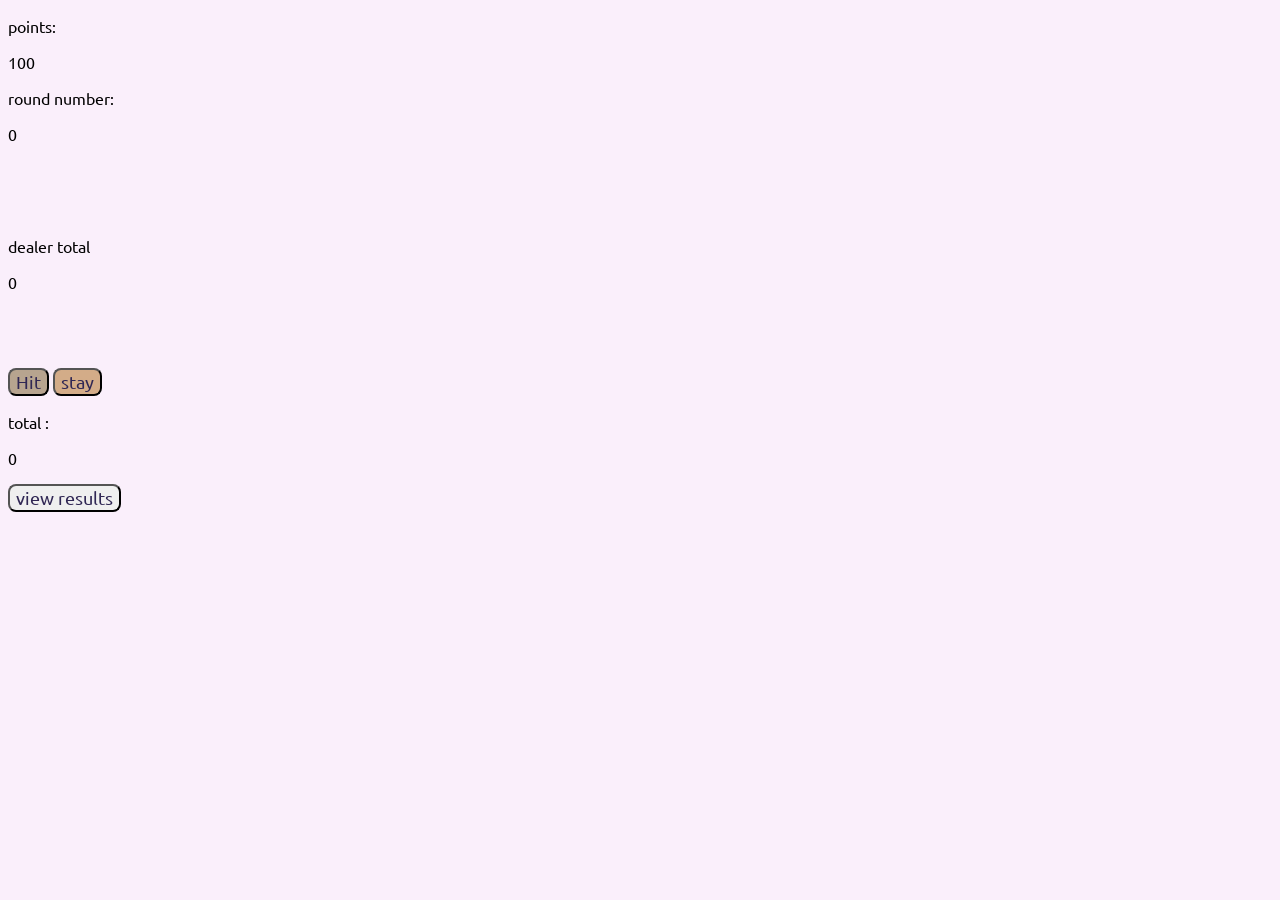
==== bj_confidence_game.html @ d39a8523 "commit to unbreak" ====
<!DOCTYPE html>
<html lang="en">
<head>
    <meta charset="UTF-8">
    <meta http-equiv="X-UA-Compatible" content="IE=edge">
    <meta name="viewport" content="width=device-width, initial-scale=1.0">
    <script src="bj_Js.js"></script>
    <link rel="stylesheet" href="global.css">
    <title>Document</title>
</head>
<body>
    <p> points: </p>
    <p id = "pttotal">100</p>

    <p> round number: </p>
    <p id="gamenum">0</p>
    <!--br used as temp remplacement for images-->

    <div id="dealercards"><br><br><br> </div>
    <p>dealer total</p>
    <p id="dealerTotal">0</p>
    <!--br used as temp remplacement for images-->
    <div id="playercards"><br><br><br></div>

    <button id = "hit" onclick="hit()"> Hit</button>
    <button id = "stay" onclick="stay()"> stay</button> 
    <p id = "ttl">total : </p>
    <p id = "total">0</p>
    <button onclick="reset()">
        view results
    </button>
    
</body>
</html>
---- global.css ----
/*global styles*/

@import url('https://fonts.googleapis.com/css2?family=Ubuntu:wght@500&display=swap');
body{
    font-family: 'Ubuntu', sans-serif;
    background-color:#FAEFFB;
}
#Title{
    color: slateblue;
    display:inline-block;

}

button{
    border-radius:8px;
    font-size: large;
    color:#302754;
    font-family: 'Ubuntu', sans-serif;

}
#hit{
    background-color : #B7A48F;
}

#stay{
    background-color: #D3AC88;
}
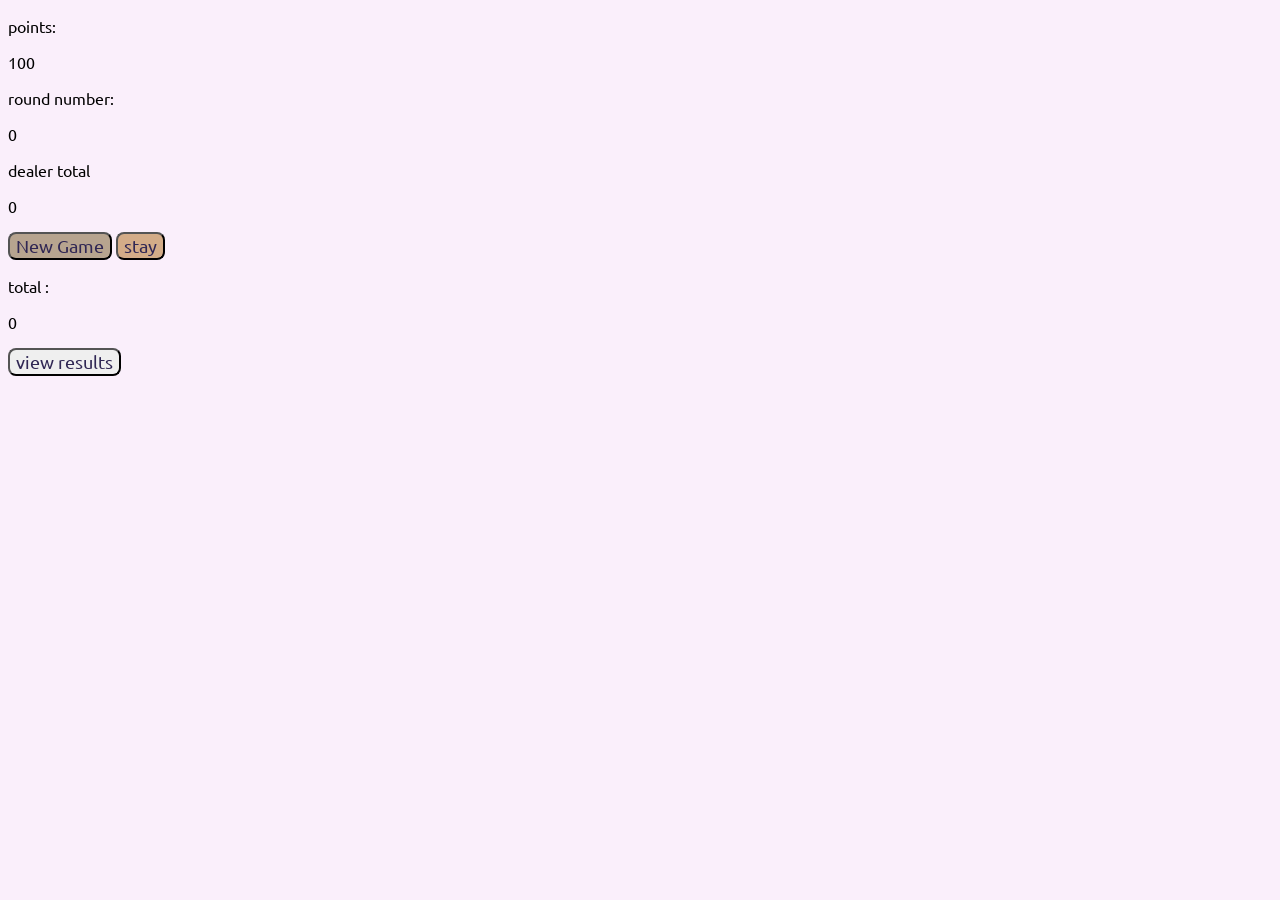
==== commit 55c8b6b3: "sphagetti code, need to polish and debug" ====
--- a/bj_confidence_game.html
+++ b/bj_confidence_game.html
@@ -16,13 +16,13 @@
     <p id="gamenum">0</p>
     <!--br used as temp remplacement for images-->
 
-    <div id="dealercards"><br><br><br> </div>
+    <div id="dealercards"></div>
     <p>dealer total</p>
     <p id="dealerTotal">0</p>
     <!--br used as temp remplacement for images-->
-    <div id="playercards"><br><br><br></div>
+    <div id="playercards"></div>
 
-    <button id = "hit" onclick="hit()"> Hit</button>
+    <button id = "hit" onclick="hit()">New Game</button>
     <button id = "stay" onclick="stay()"> stay</button> 
     <p id = "ttl">total : </p>
     <p id = "total">0</p>
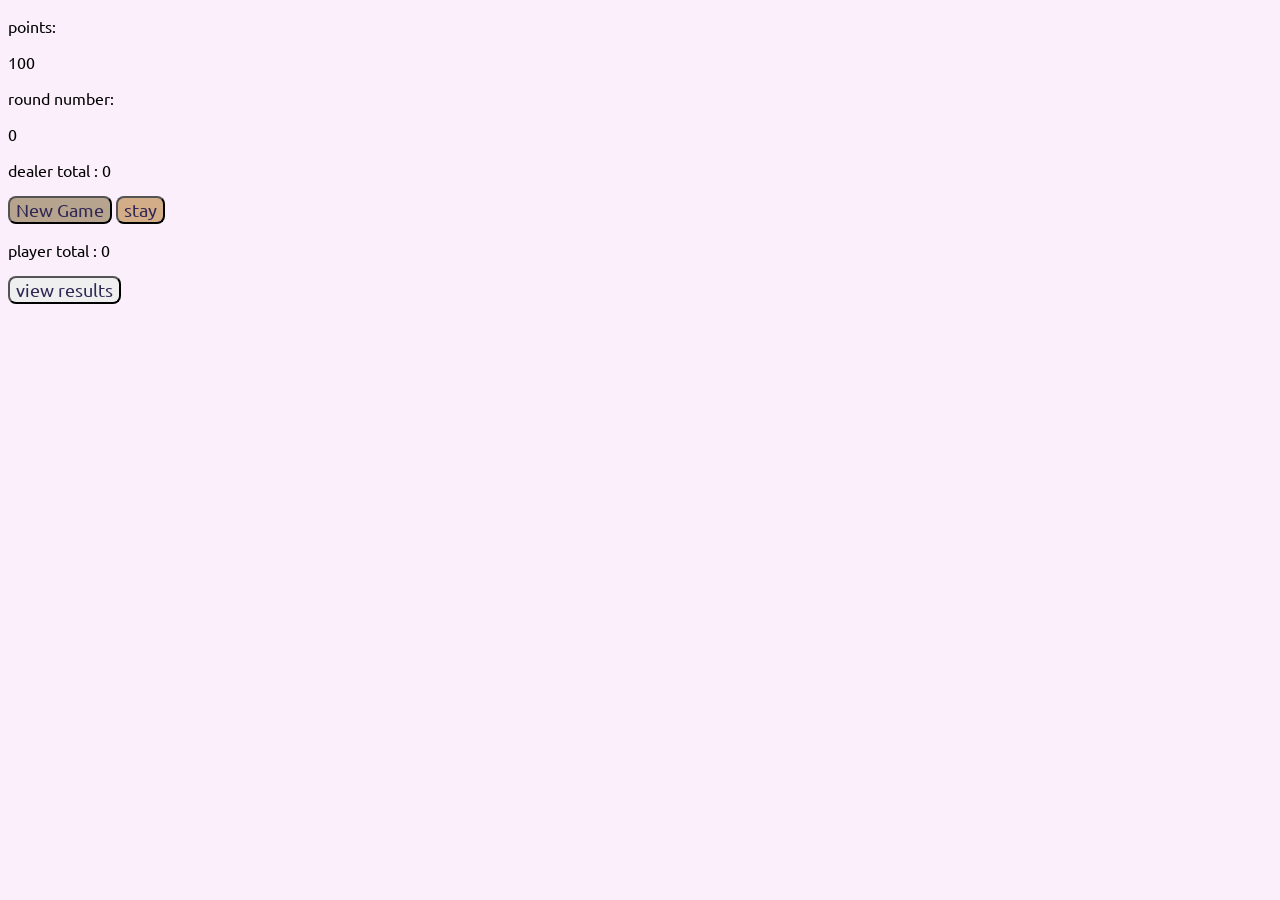
==== commit 7c3add0e: "slightly better" ====
--- a/bj_confidence_game.html
+++ b/bj_confidence_game.html
@@ -17,15 +17,13 @@
     <!--br used as temp remplacement for images-->
 
     <div id="dealercards"></div>
-    <p>dealer total</p>
-    <p id="dealerTotal">0</p>
+    <p id="dealerTotal">dealer total : 0</p>
     <!--br used as temp remplacement for images-->
     <div id="playercards"></div>
 
     <button id = "hit" onclick="hit()">New Game</button>
     <button id = "stay" onclick="stay()"> stay</button> 
-    <p id = "ttl">total : </p>
-    <p id = "total">0</p>
+    <p id = "total">player total : 0</p>
     <button onclick="reset()">
         view results
     </button>
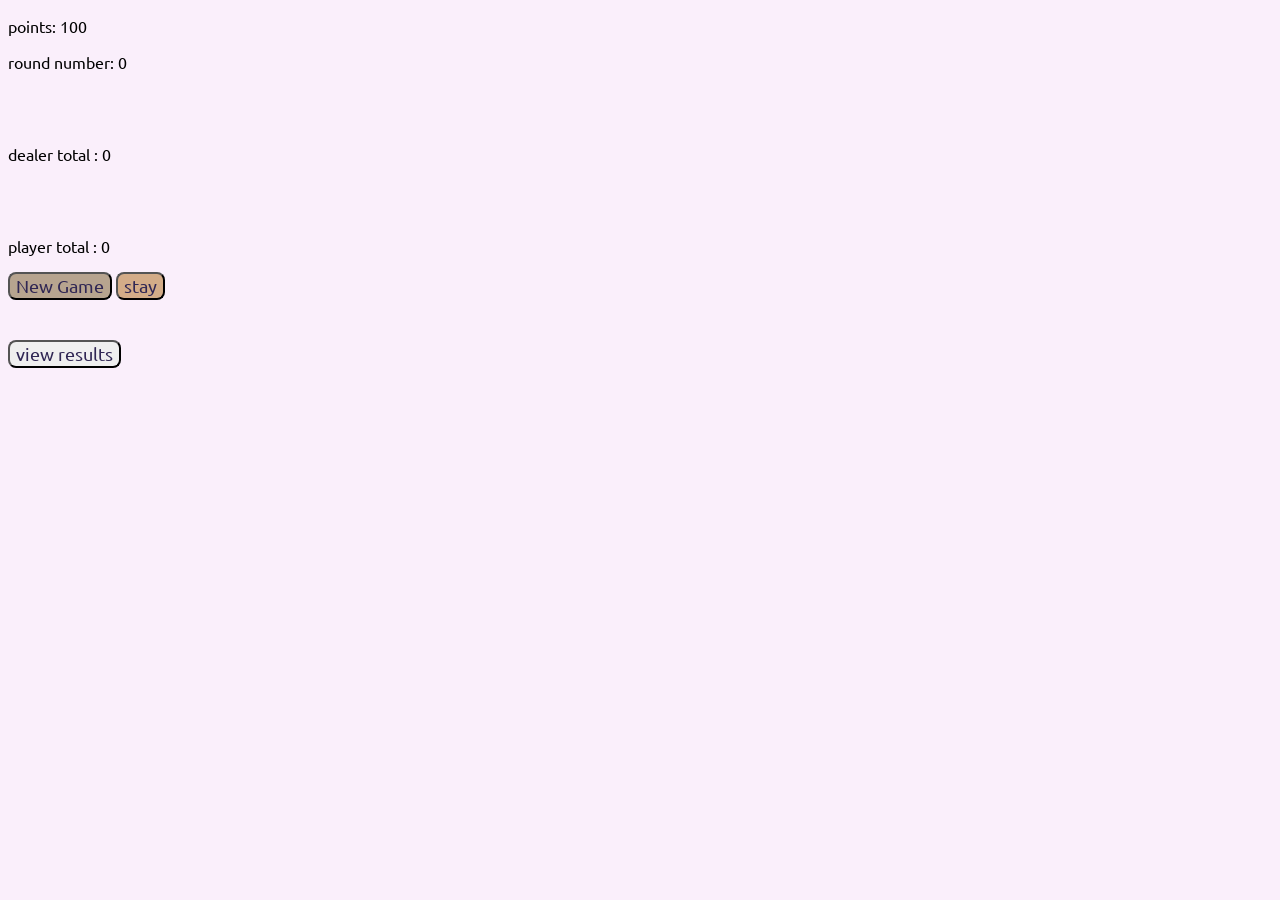
==== commit d86b19f3: "game looks finished, adding other hands" ====
--- a/bj_confidence_game.html
+++ b/bj_confidence_game.html
@@ -9,21 +9,20 @@
     <title>Document</title>
 </head>
 <body>
-    <p> points: </p>
-    <p id = "pttotal">100</p>
+    <p id="pttotal" > points: 100</p>
 
-    <p> round number: </p>
-    <p id="gamenum">0</p>
+    <p id="gamenum"> round number: 0</p>
     <!--br used as temp remplacement for images-->
 
-    <div id="dealercards"></div>
+    <div id="dealercards"> <br> <br></div>
     <p id="dealerTotal">dealer total : 0</p>
     <!--br used as temp remplacement for images-->
-    <div id="playercards"></div>
+    <div id="playercards"> <br> <br></div>
 
+
+    <p id = "total">player total : 0</p>
     <button id = "hit" onclick="hit()">New Game</button>
-    <button id = "stay" onclick="stay()"> stay</button> 
-    <p id = "total">player total : 0</p>
+    <button id = "stay" onclick="stay()"> stay</button>  <br> <br> <br>
     <button onclick="reset()">
         view results
     </button>
